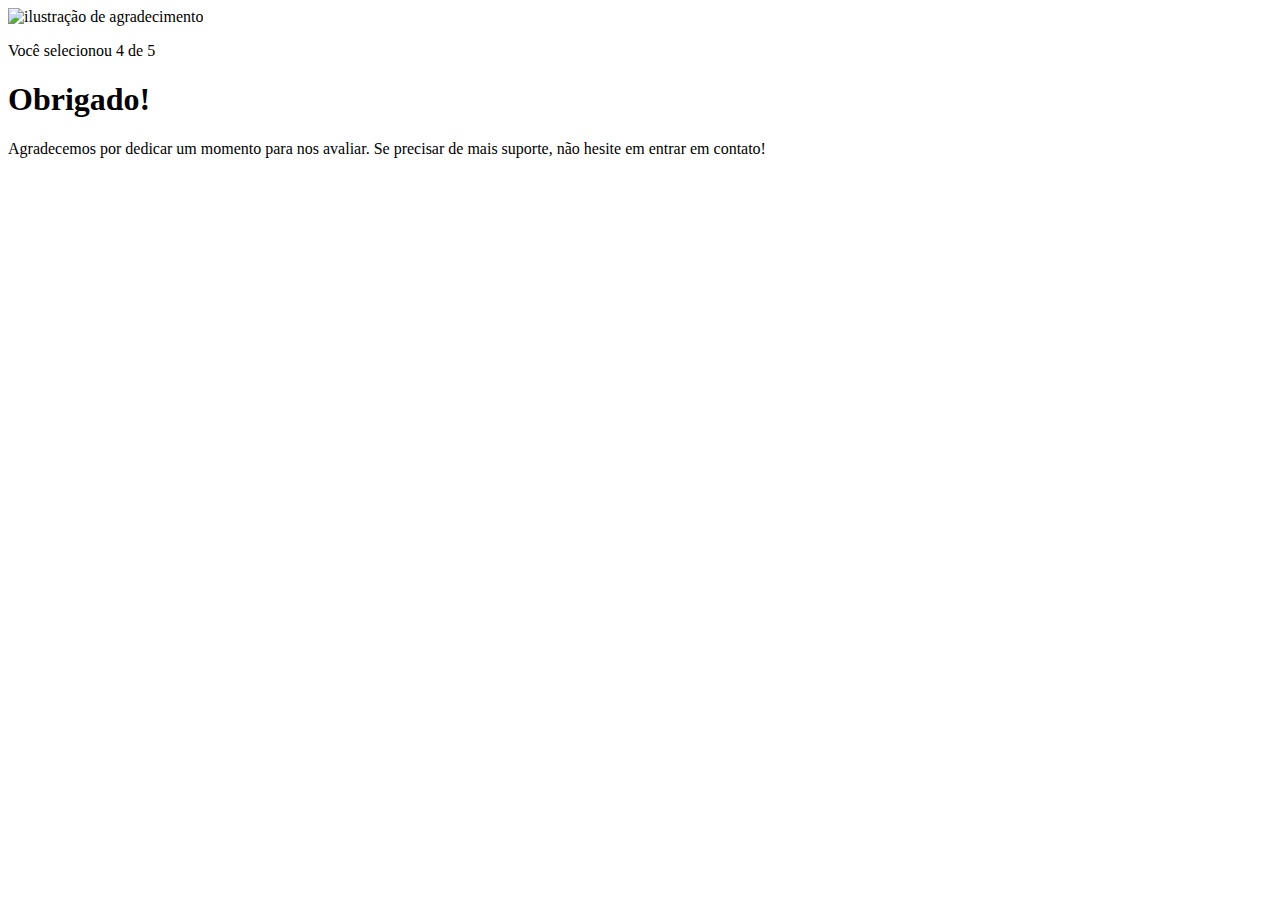
==== pages/agradecimento.HTML @ 67fc1212 "sexto commit do index.html, primeiro commit do agradecimento.HTML e primeiro commit do agradecimento" ====
<!DOCTYPE html>
<html lang="en">
<head>
    <meta charset="UTF-8">
    <meta name="viewport" content="width=device-width, initial-scale=1.0">
    <link rel="stylesheet" href="agradecimento.css">
    <title>Feedback - Agradecimento</title>
</head>
<body>
    <div class="card">
        <img src="../images/illustration-thank-you.svg" alt="ilustração de agradecimento">

        <p>Você selecionou 4 de 5</p>

        <h1>Obrigado!</h1>

        <p>Agradecemos por dedicar um momento para nos avaliar. Se precisar de mais suporte, não hesite em entrar em contato!</p>
    </div>
</body>
</html>
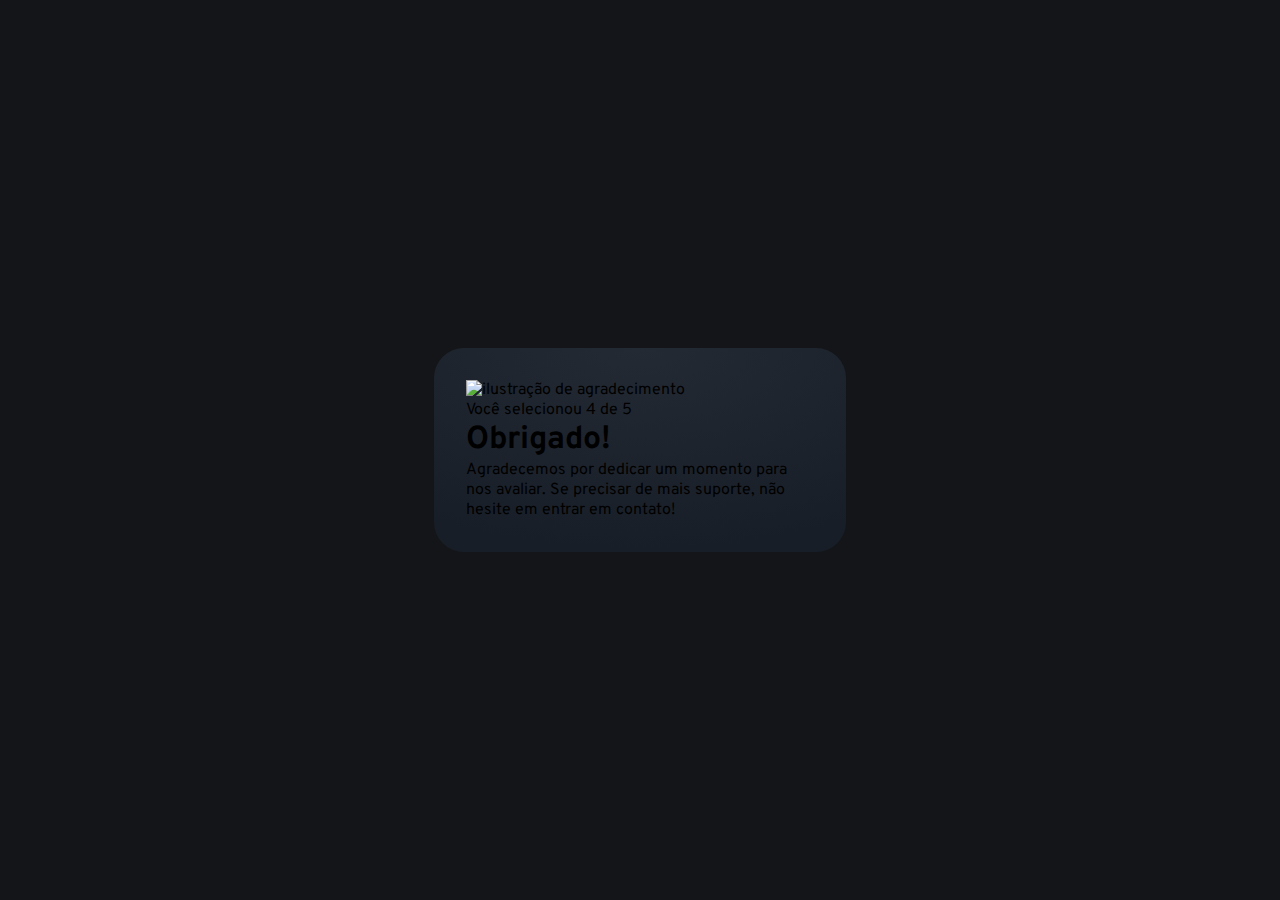
==== commit 42841737: "segundo commit do agradecimento.HTML e segundo commit do agradecimento.CSS" ====
--- a/pages/agradecimento.HTML
+++ b/pages/agradecimento.HTML
@@ -3,7 +3,10 @@
 <head>
     <meta charset="UTF-8">
     <meta name="viewport" content="width=device-width, initial-scale=1.0">
-    <link rel="stylesheet" href="agradecimento.css">
+    <link rel="stylesheet" href="agradecimento.CSS">
+    <link rel="preconnect" href="https://fonts.googleapis.com">
+    <link rel="preconnect" href="https://fonts.gstatic.com" crossorigin>
+    <link href="https://fonts.googleapis.com/css2?family=Overpass:ital,wght@0,100..900;1,100..900&display=swap" rel="stylesheet">
     <title>Feedback - Agradecimento</title>
 </head>
 <body>
--- a/pages/agradecimento.CSS
+++ b/pages/agradecimento.CSS
@@ -0,0 +1,32 @@
+* {
+    margin: 0;
+    padding: 0;
+    box-sizing: border-box;
+    font-family: "Overpass", sans-serif;
+    -webkit-font-smoothing: antialiased ;
+}
+
+:root{
+    --dark-blue: #262E38;
+    --light-grey: #969fad;
+    --medium-grey: #7c8798;
+    --orange: #fc7614;
+    --white: #fff;
+    --very-dark-blue: #131518;
+    --black-gradient: radial-gradient(98.96% 98.96% at 50% 0%, #232A34 0%, #181e27 100%);
+}
+
+body {
+    background-color: var( --very-dark-blue);
+    height: 100svh;
+    display: flex;
+    justify-content: center;
+    align-items: center;
+}
+
+.card {
+    background: var(--black-gradient);
+    max-width: 412px;
+    padding: 32px;
+    border-radius: 30px;
+}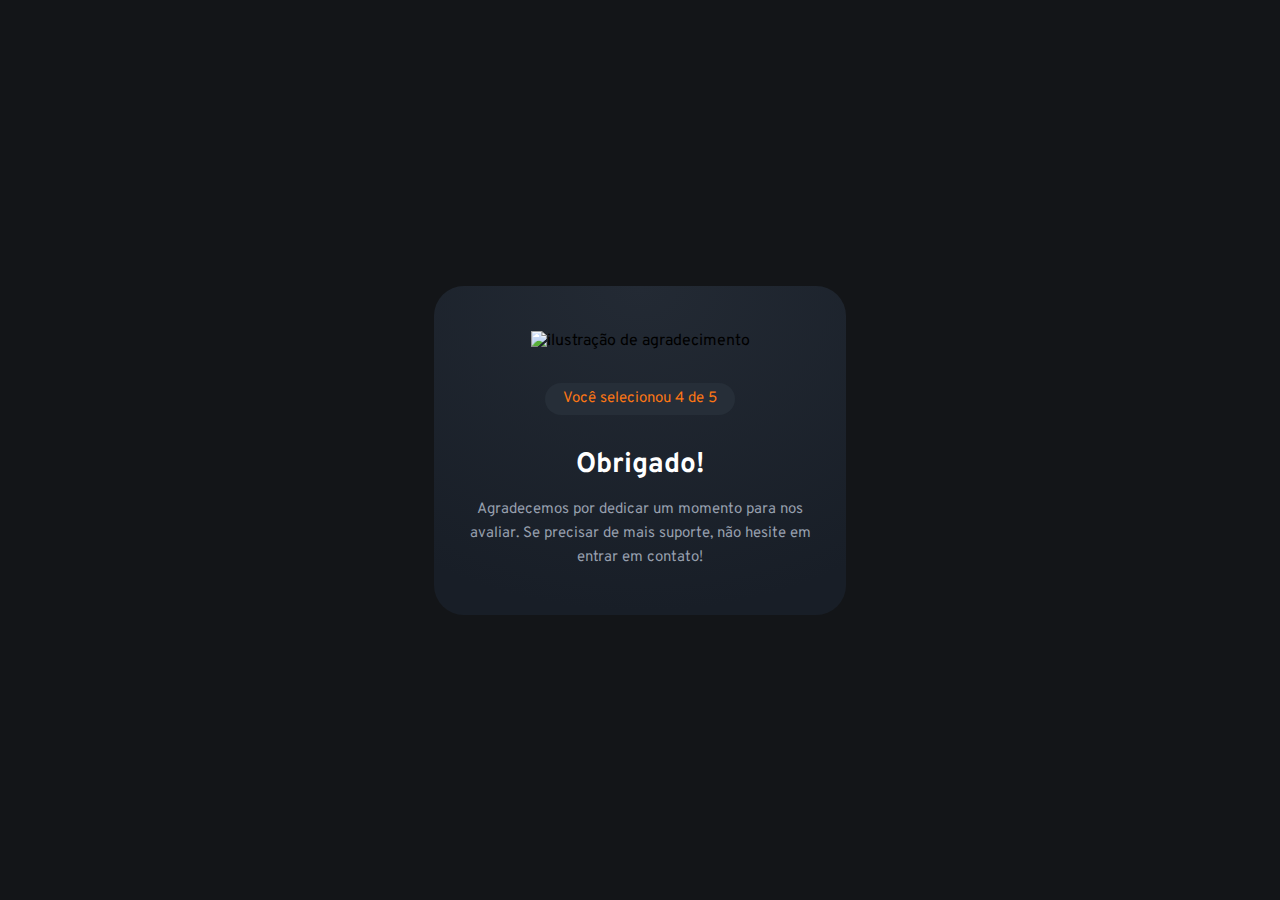
==== commit 8c7a4f00: "terceiro commit do agradecimento.HTML e quarto commit do agradecimento.CSS" ====
--- a/pages/agradecimento.HTML
+++ b/pages/agradecimento.HTML
@@ -13,7 +13,7 @@
     <div class="card">
         <img src="../images/illustration-thank-you.svg" alt="ilustração de agradecimento">
 
-        <p>Você selecionou 4 de 5</p>
+        <p class="paragrafo_nota">Você selecionou 4 de 5</p>
 
         <h1>Obrigado!</h1>
 
--- a/pages/agradecimento.CSS
+++ b/pages/agradecimento.CSS
@@ -26,7 +26,38 @@
 
 .card {
     background: var(--black-gradient);
+    text-align: center;
     max-width: 412px;
-    padding: 32px;
+    padding: 45px 32px;
     border-radius: 30px;
+}
+
+.card img {
+    margin-bottom: 32px;
+}
+
+.card .paragrafo_nota {
+    background-color: var(--dark-blue);
+    width: fit-content;
+    margin-inline: auto;
+    padding: 4px 18px;
+    border-radius: 22px;
+
+    font-size: 15px;
+    color: var(--orange);
+
+    margin-bottom: 32px;
+}
+
+.card h1 {
+    color: var(--white);
+    font-size: 28px;
+    margin-bottom: 15px;
+}
+
+.card p {
+    color: var(--light-grey);
+    font-size: 15px;
+    line-height: 24px;
+    
 }